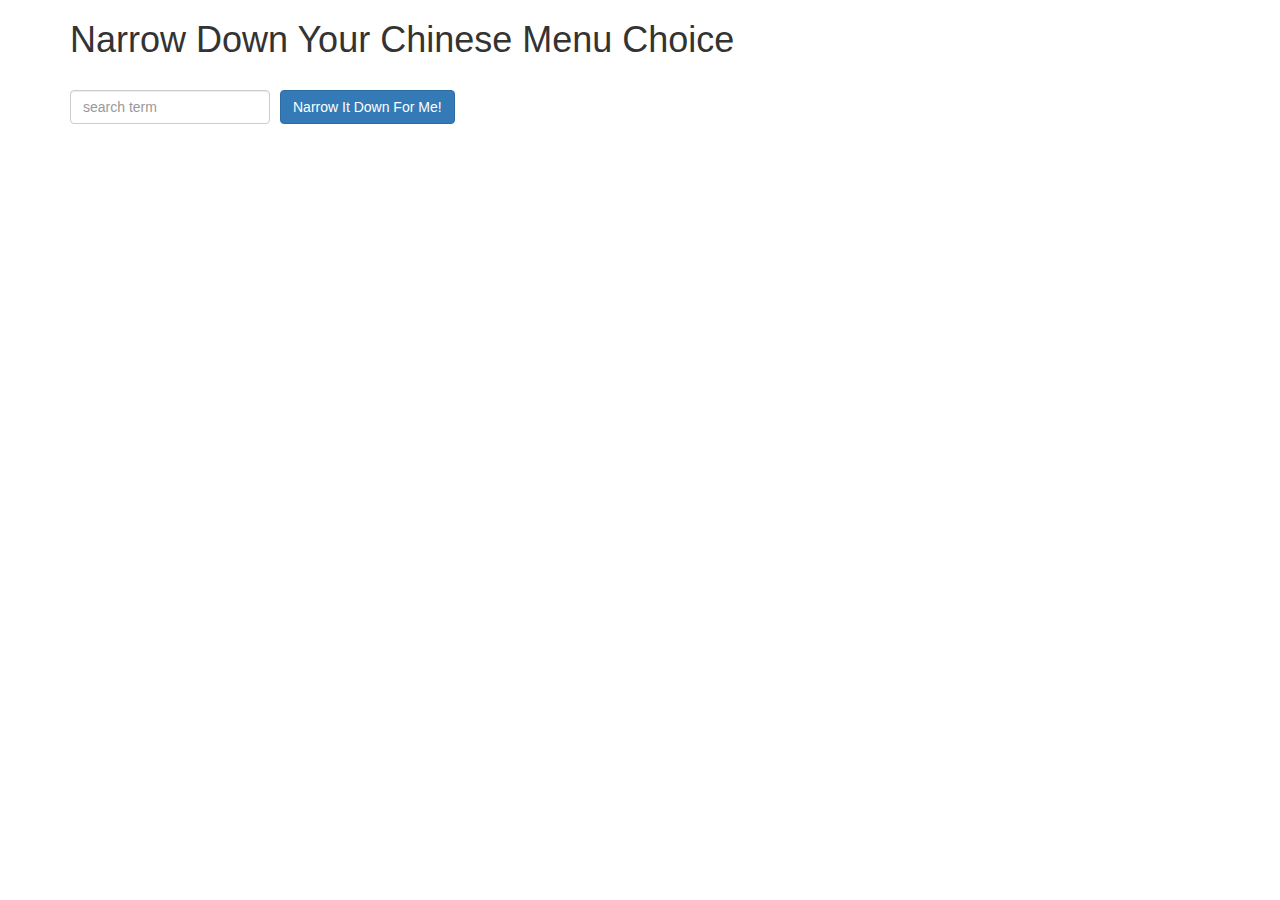
==== index.html @ 72720503 "First send Trial" ====
<!doctype html>
<html lang="en">
  <head>
    <title>Narrow Down Your Menu Choice</title>
    <meta name="viewport" content="width=device-width, initial-scale=1">
    <link rel="stylesheet" href="styles/bootstrap.min.css">
    <link rel="stylesheet" href="styles/styles.css">
  </head>
<body>
   <div class="container">
    <h1>Narrow Down Your Chinese Menu Choice</h1>

    <div class="form-group">
      <input type="text" placeholder="search term" class="form-control">
    </div>
    <div class="form-group narrow-button">
      <button class="btn btn-primary">Narrow It Down For Me!</button>
    </div>

    <!-- Bonus loader (see Bonus section of the assignment) -->
    <items-loader-indicator></items-loader-indicator>

    <!-- found-items should be implemented as a component -->
    <found-items found-items="...." on-remove="...."></found-items>
  </div>

</body>
</html>
---- styles/styles.css ----
h1 {
  margin-bottom: 30px;
}
input[type="text"] {
  width: 200px;
  float: left;
}
.narrow-button {
  float: left;
  margin-left: 10px;
}
.loader {
  display: none;
  margin-left: 5px;
  font-size: 10px;
  float: left;
  border-top: 1.1em solid rgba(147, 147, 147, 0.2);
  border-right: 1.1em solid rgba(147, 147, 147, 0.2);
  border-bottom: 1.1em solid rgba(147, 147, 147, 0.2);
  border-left: 1.1em solid #676767;
  -webkit-transform: translateZ(0);
  -ms-transform: translateZ(0);
  transform: translateZ(0);
  -webkit-animation: load8 1.1s infinite linear;
  animation: load8 1.1s infinite linear;
}
.loader,
.loader:after {
  border-radius: 50%;
  width: 3em;
  height: 3em;
}
@-webkit-keyframes load8 {
  0% {
    -webkit-transform: rotate(0deg);
    transform: rotate(0deg);
  }
  100% {
    -webkit-transform: rotate(360deg);
    transform: rotate(360deg);
  }
}
@keyframes load8 {
  0% {
    -webkit-transform: rotate(0deg);
    transform: rotate(0deg);
  }
  100% {
    -webkit-transform: rotate(360deg);
    transform: rotate(360deg);
  }
}
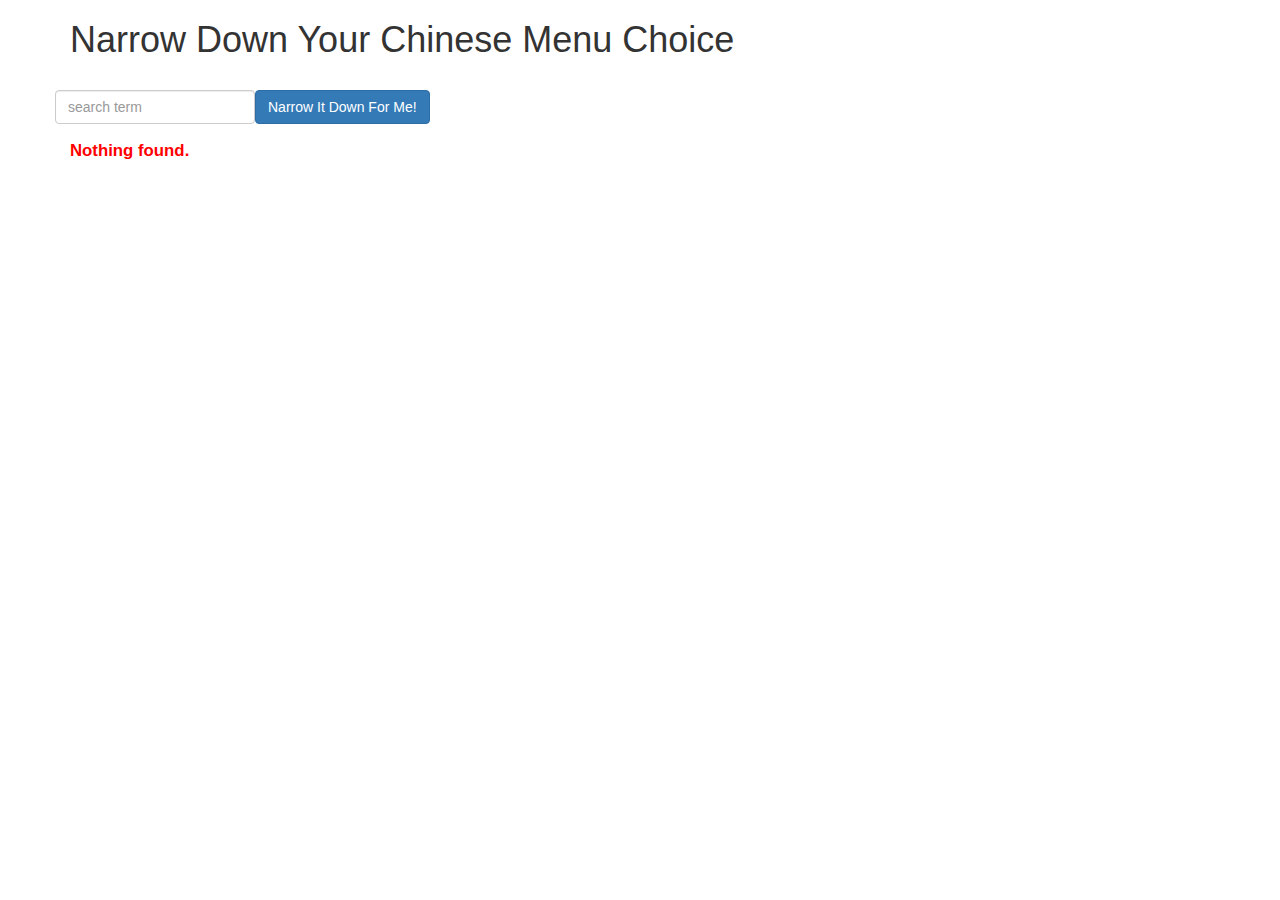
==== commit 8063e1e3: "2nd Web file" ====
--- a/index.html
+++ b/index.html
@@ -1,27 +1,52 @@
 <!doctype html>
-<html lang="en">
+<html lang="en" ng-app="NarrowItDownApp">
   <head>
     <title>Narrow Down Your Menu Choice</title>
     <meta name="viewport" content="width=device-width, initial-scale=1">
+	<meta charset="utf-8">
     <link rel="stylesheet" href="styles/bootstrap.min.css">
     <link rel="stylesheet" href="styles/styles.css">
+    <script src="angular.min.js"></script>
+    <script src="app.js"></script>
+    <style>
+      .emptyMessage {
+        font-weight: bold;
+        color: red;
+        font-size: 1.2em;
+      }
+      li {
+        margin-bottom: 7px;
+        font-size: 1.2em;
+      }
+      li > button {
+        margin-left: 6px;
+      }
+      button > span {
+        color: green;
+      }
+    </style>
+
   </head>
 <body>
-   <div class="container">
+   <div class="container" ng-controller="NarrowItDownController as ctrl">
     <h1>Narrow Down Your Chinese Menu Choice</h1>
-
-    <div class="form-group">
-      <input type="text" placeholder="search term" class="form-control">
-    </div>
-    <div class="form-group narrow-button">
-      <button class="btn btn-primary">Narrow It Down For Me!</button>
-    </div>
+	<div class="row form-group">
+	  <input type="text" placeholder="search term" class="form-control" ng-model="ctrl.key">
+	  <button class="btn btn-primary" ng-click="ctrl.findMenuItems()">Narrow It Down For Me!</button>
+	</div>
 
     <!-- Bonus loader (see Bonus section of the assignment) -->
     <items-loader-indicator></items-loader-indicator>
 
     <!-- found-items should be implemented as a component -->
-    <found-items found-items="...." on-remove="...."></found-items>
+       <div ng-if="searchController.found.length == 0" class="emptyMessage">Nothing found.</div>
+       <div ng-if="searchController.found.length != 0" class="tableView">
+         <found-items items="searchController.found" on-remove="searchController.removeItem(index)"></found-items>
+    <!-- found-items should be implemented as a component -->
+    <!-- <found-items found-items="ctrl.found" on-remove="ctrl.remove(index)"></found-items> -->
+  </div>
+
+    </div>
   </div>
 
 </body>
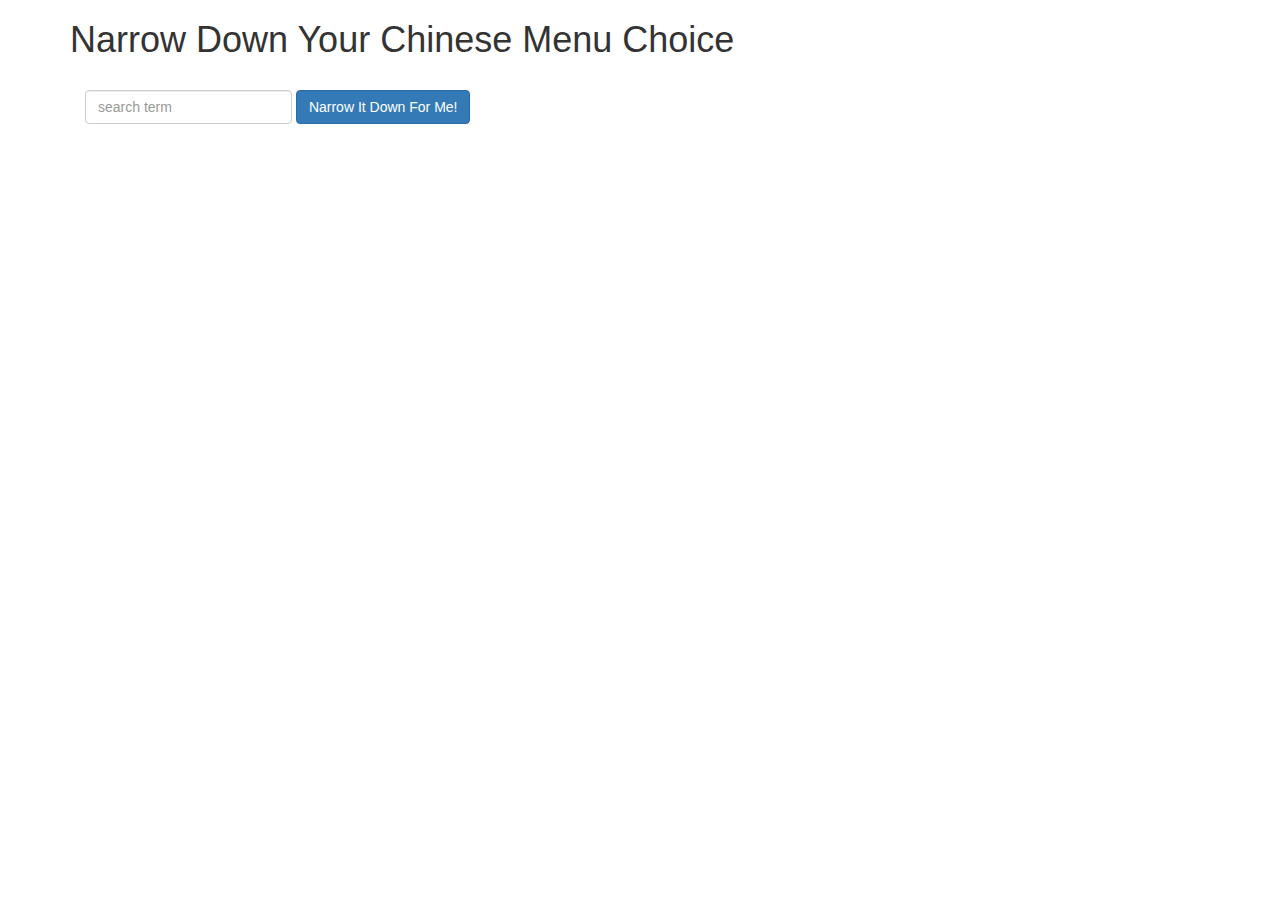
==== commit a3cf5b80: "3nd Web file" ====
--- a/index.html
+++ b/index.html
@@ -1,53 +1,32 @@
-<!doctype html>
 <html lang="en" ng-app="NarrowItDownApp">
-  <head>
-    <title>Narrow Down Your Menu Choice</title>
-    <meta name="viewport" content="width=device-width, initial-scale=1">
-	<meta charset="utf-8">
-    <link rel="stylesheet" href="styles/bootstrap.min.css">
-    <link rel="stylesheet" href="styles/styles.css">
-    <script src="angular.min.js"></script>
-    <script src="app.js"></script>
-    <style>
-      .emptyMessage {
-        font-weight: bold;
-        color: red;
-        font-size: 1.2em;
-      }
-      li {
-        margin-bottom: 7px;
-        font-size: 1.2em;
-      }
-      li > button {
-        margin-left: 6px;
-      }
-      button > span {
-        color: green;
-      }
-    </style>
+<head>
+  <title>Narrow Down Your Menu Choice</title>
+  <meta name="viewport" content="width=device-width, initial-scale=1">
+  <link rel="stylesheet" href="styles/bootstrap.min.css">
+  <link rel="stylesheet" href="styles/styles.css">
+  <script src="scripts/angular.js"></script>
+  <script src="scripts/app.js"></script>
+</head>
+<body>
+ <div class="container" ng-controller="NarrowItDownController as controller">
+  <h1>Narrow Down Your Chinese Menu Choice</h1>
 
-  </head>
-<body>
-   <div class="container" ng-controller="NarrowItDownController as ctrl">
-    <h1>Narrow Down Your Chinese Menu Choice</h1>
-	<div class="row form-group">
-	  <input type="text" placeholder="search term" class="form-control" ng-model="ctrl.key">
-	  <button class="btn btn-primary" ng-click="ctrl.findMenuItems()">Narrow It Down For Me!</button>
-	</div>
-
-    <!-- Bonus loader (see Bonus section of the assignment) -->
-    <items-loader-indicator></items-loader-indicator>
-
-    <!-- found-items should be implemented as a component -->
-       <div ng-if="searchController.found.length == 0" class="emptyMessage">Nothing found.</div>
-       <div ng-if="searchController.found.length != 0" class="tableView">
-         <found-items items="searchController.found" on-remove="searchController.removeItem(index)"></found-items>
-    <!-- found-items should be implemented as a component -->
-    <!-- <found-items found-items="ctrl.found" on-remove="ctrl.remove(index)"></found-items> -->
+  <div class="navbar-form">
+    <div class="form-group">
+      <input type="text" placeholder="search term" class="form-control" ng-model="controller.searchTerm">
+    </div>
+    <button class="btn btn-primary" ng-click="controller.findMenuItems()">Narrow It Down For Me!</button>
   </div>
 
-    </div>
-  </div>
+
+  <!-- Bonus loader (see Bonus section of the assignment) -->
+  <!-- <items-loader-indicator></items-loader-indicator> -->
+
+  <!-- found-items should be implemented as a component -->
+  <found-items menu-items="controller.found" on-remove="controller.putAway(index)"></found-items>
+
+
+</div>
 
 </body>
 </html>
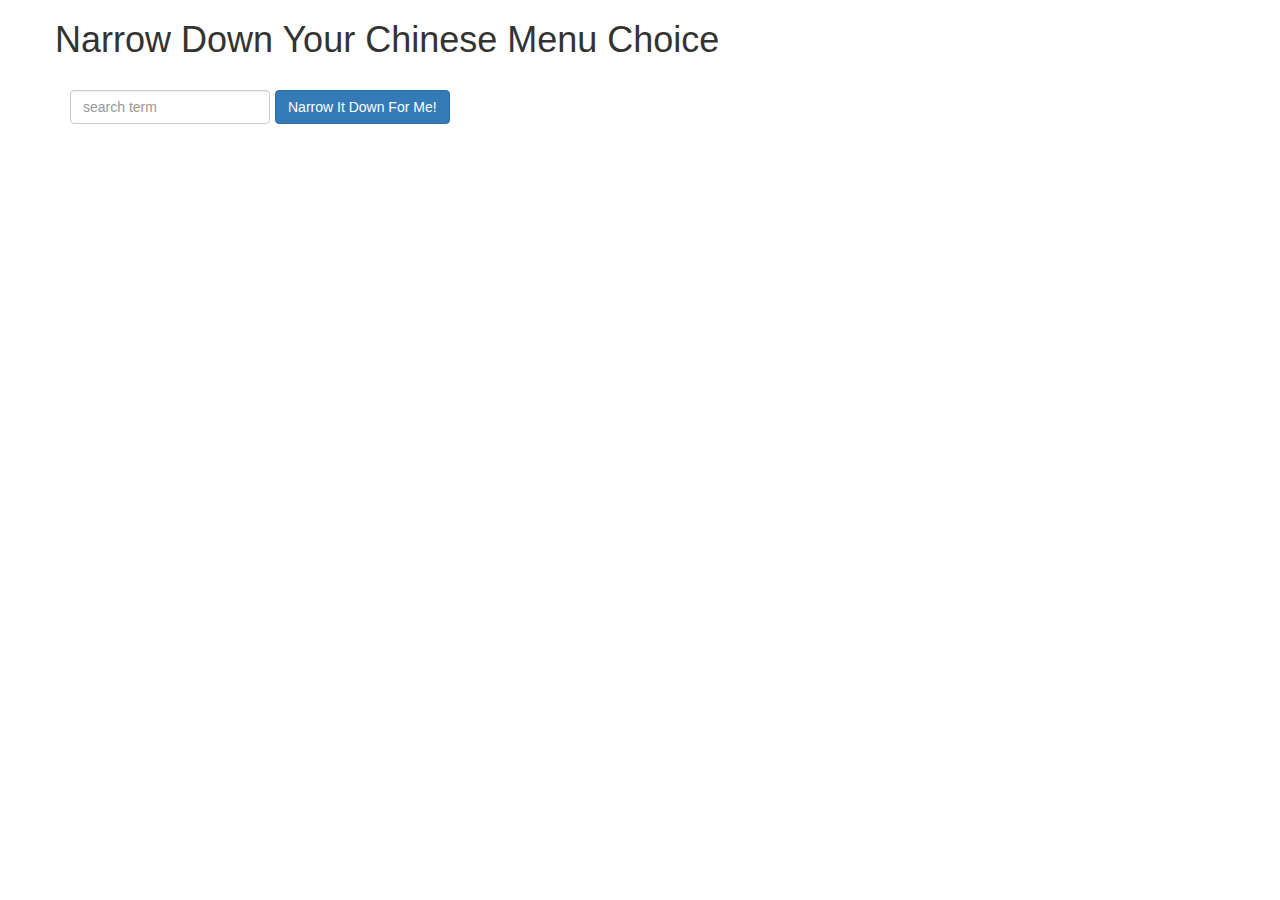
==== commit 029d2ece: "3nd Web file" ====
--- a/index.html
+++ b/index.html
@@ -1,32 +1,36 @@
+<!doctype html>
 <html lang="en" ng-app="NarrowItDownApp">
-<head>
-  <title>Narrow Down Your Menu Choice</title>
-  <meta name="viewport" content="width=device-width, initial-scale=1">
-  <link rel="stylesheet" href="styles/bootstrap.min.css">
-  <link rel="stylesheet" href="styles/styles.css">
-  <script src="scripts/angular.js"></script>
-  <script src="scripts/app.js"></script>
-</head>
+  <head>
+    <title>Narrow Down Your Menu Choice</title>
+    <meta name="viewport" content="width=device-width, initial-scale=1">
+    <link rel="stylesheet" href="styles/bootstrap.min.css">
+    <link rel="stylesheet" href="styles/styles.css">
+  </head>
 <body>
- <div class="container" ng-controller="NarrowItDownController as controller">
-  <h1>Narrow Down Your Chinese Menu Choice</h1>
+   <div class="container" ng-controller="NarrowItDownController as narrowCtrl">
+    <div class="row">
+      <h1>Narrow Down Your Chinese Menu Choice</h1>
+    </div>
 
-  <div class="navbar-form">
-    <div class="form-group">
-      <input type="text" placeholder="search term" class="form-control" ng-model="controller.searchTerm">
+    <div class="row">
+      <div class="form-group col-md-2">
+        <input type="text" ng-model="narrowCtrl.searchTerm" placeholder="search term" class="form-control">
+      </div>
+      <div class="form-group narrow-button col-md-2">
+        <button class="btn btn-primary" ng-click="narrowCtrl.getMatchedMenuItems()">Narrow It Down For Me!</button>
+      </div>
     </div>
-    <button class="btn btn-primary" ng-click="controller.findMenuItems()">Narrow It Down For Me!</button>
+
+    <!-- Bonus loader (see Bonus section of the assignment) -->
+    <items-loader-indicator></items-loader-indicator>
+
+    <!-- found-items should be implemented as a component -->
+    <found-items found-items="narrowCtrl.found" on-remove="narrowCtrl.removeItem(index)"></found-items>
   </div>
 
 
-  <!-- Bonus loader (see Bonus section of the assignment) -->
-  <!-- <items-loader-indicator></items-loader-indicator> -->
-
-  <!-- found-items should be implemented as a component -->
-  <found-items menu-items="controller.found" on-remove="controller.putAway(index)"></found-items>
-
-
-</div>
+  <script type="text/javascript" src="js/angular.min.js"></script>
+  <script type="text/javascript" src="js/app.js"></script>
 
 </body>
 </html>
--- a/styles/styles.css
+++ b/styles/styles.css
@@ -50,3 +50,8 @@
     transform: rotate(360deg);
   }
 }
+
+.list-item {
+  height: 150px;
+  margin-bottom: 2px;
+}
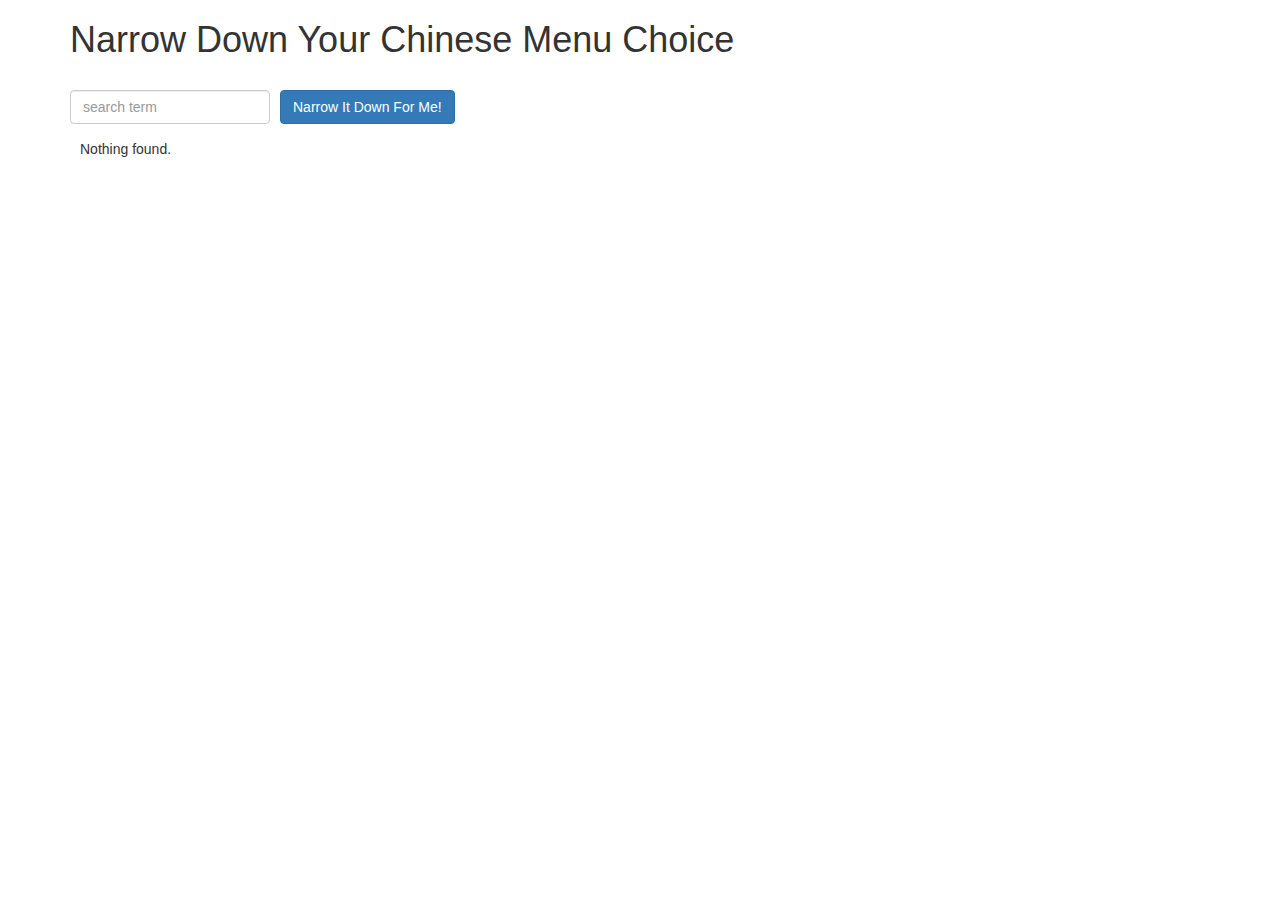
==== commit da05412f: "3nd Web file" ====
--- a/index.html
+++ b/index.html
@@ -1,23 +1,22 @@
 <!doctype html>
 <html lang="en" ng-app="NarrowItDownApp">
-  <head>
-    <title>Narrow Down Your Menu Choice</title>
-    <meta name="viewport" content="width=device-width, initial-scale=1">
-    <link rel="stylesheet" href="styles/bootstrap.min.css">
-    <link rel="stylesheet" href="styles/styles.css">
-  </head>
+<head>
+  <title>Narrow Down Your Menu Choice</title>
+  <meta name="viewport" content="width=device-width, initial-scale=1">
+  <link rel="stylesheet" href="styles/bootstrap.min.css">
+  <link rel="stylesheet" href="styles/styles.css">
+  <script src="js/angular.min.js"></script>
+  <script src="js/app.js"></script>
+</head>
 <body>
-   <div class="container" ng-controller="NarrowItDownController as narrowCtrl">
-    <div class="row">
-      <h1>Narrow Down Your Chinese Menu Choice</h1>
-    </div>
-
-    <div class="row">
-      <div class="form-group col-md-2">
-        <input type="text" ng-model="narrowCtrl.searchTerm" placeholder="search term" class="form-control">
+  <div class="container" ng-controller='NarrowItDownController as searchController'>
+    <h1>Narrow Down Your Chinese Menu Choice</h1>
+    <div class="form">
+      <div class="form-group">
+        <input type="text" ng-model="searchController.searchTerm" placeholder="search term" class="form-control">
       </div>
-      <div class="form-group narrow-button col-md-2">
-        <button class="btn btn-primary" ng-click="narrowCtrl.getMatchedMenuItems()">Narrow It Down For Me!</button>
+      <div class="form-group narrow-button">
+        <button ng-click="searchController.getMatchedMenuItems();" class="btn btn-primary">Narrow It Down For Me!</button>
       </div>
     </div>
 
@@ -25,12 +24,11 @@
     <items-loader-indicator></items-loader-indicator>
 
     <!-- found-items should be implemented as a component -->
-    <found-items found-items="narrowCtrl.found" on-remove="narrowCtrl.removeItem(index)"></found-items>
+    <div ng-if="searchController.found.length == 0" class="emptyMessage">Nothing found.</div>
+    <div ng-if="searchController.found.length != 0" class="tableView">
+      <found-items items="searchController.found" on-remove="searchController.removeItem(index)"></found-items>
+    </div>
   </div>
-
-
-  <script type="text/javascript" src="js/angular.min.js"></script>
-  <script type="text/javascript" src="js/app.js"></script>
 
 </body>
 </html>
--- a/styles/styles.css
+++ b/styles/styles.css
@@ -8,6 +8,15 @@
 .narrow-button {
   float: left;
   margin-left: 10px;
+}
+.emptyMessage {
+  clear: both;
+  margin-left: 10px;
+}
+.tableView {
+  clear: left;
+  margin-left: 10px;
+  display: block;
 }
 .loader {
   display: none;
@@ -50,8 +59,3 @@
     transform: rotate(360deg);
   }
 }
-
-.list-item {
-  height: 150px;
-  margin-bottom: 2px;
-}
